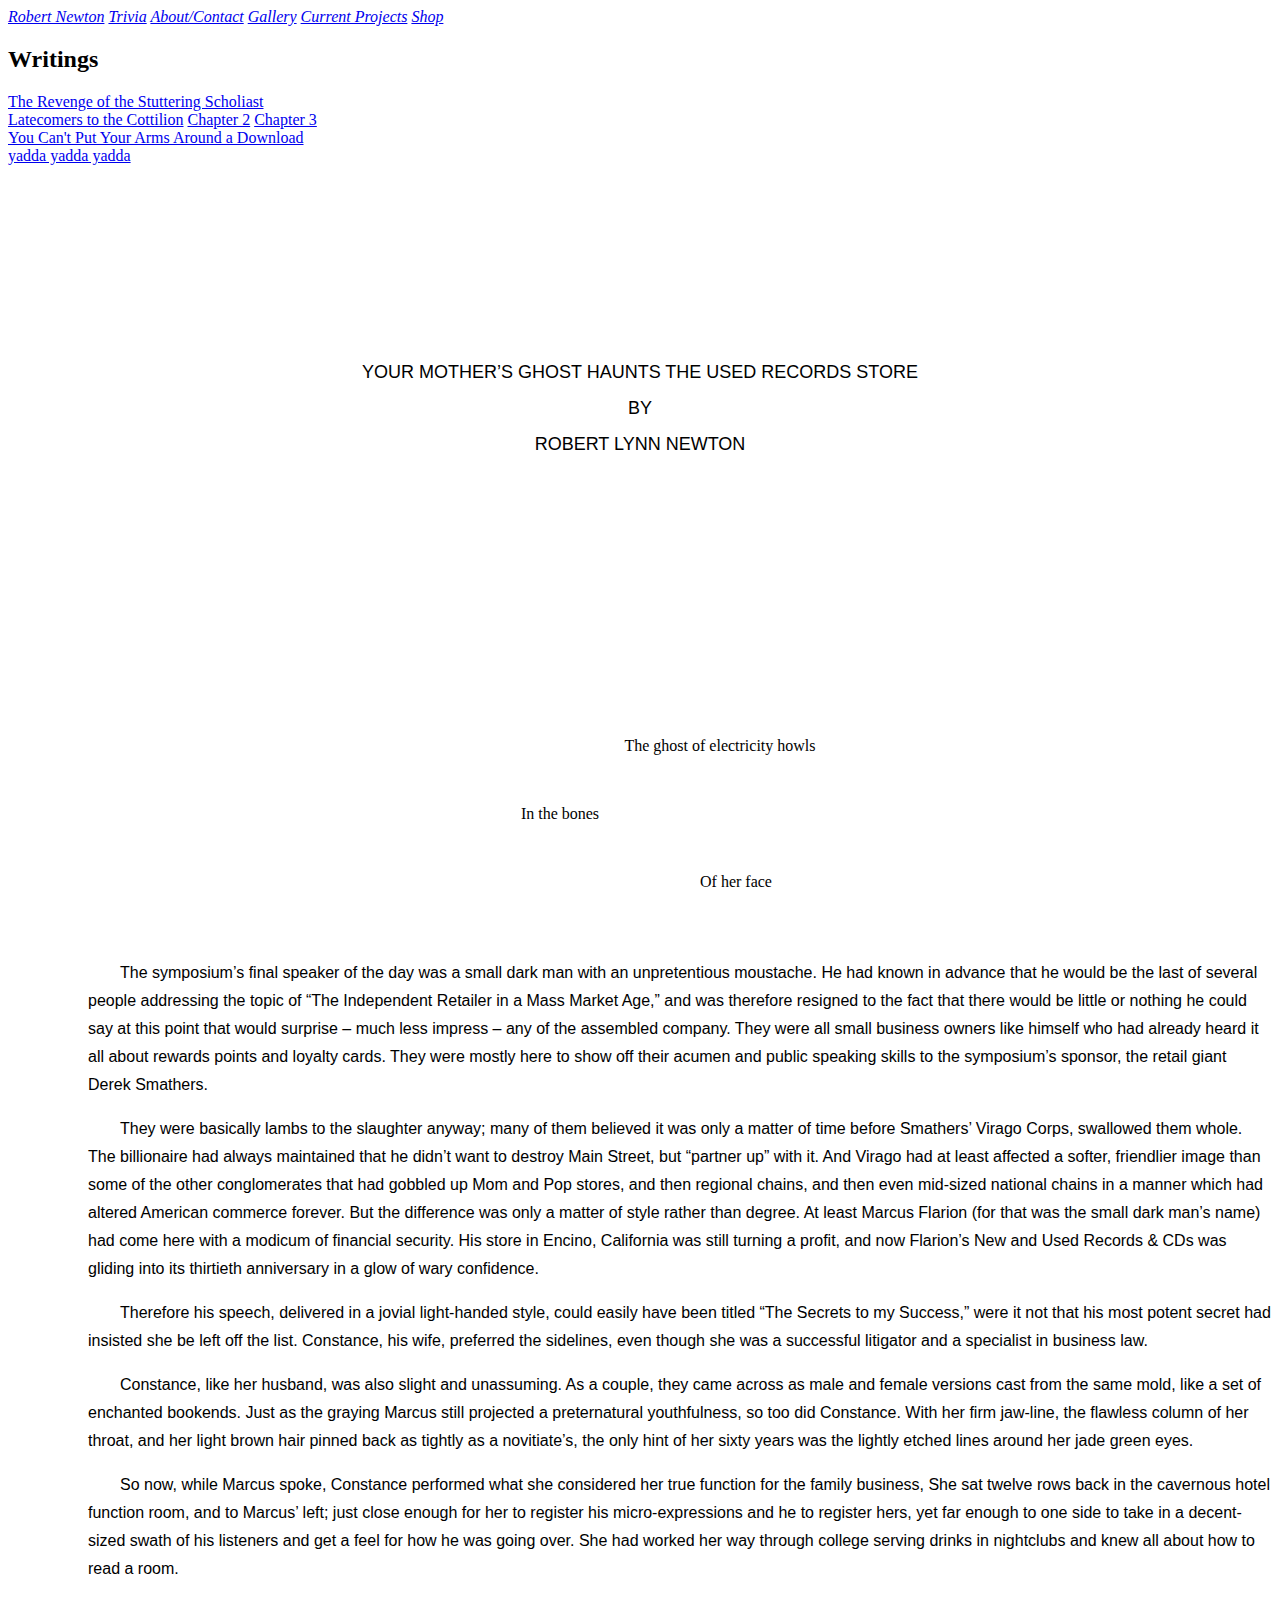
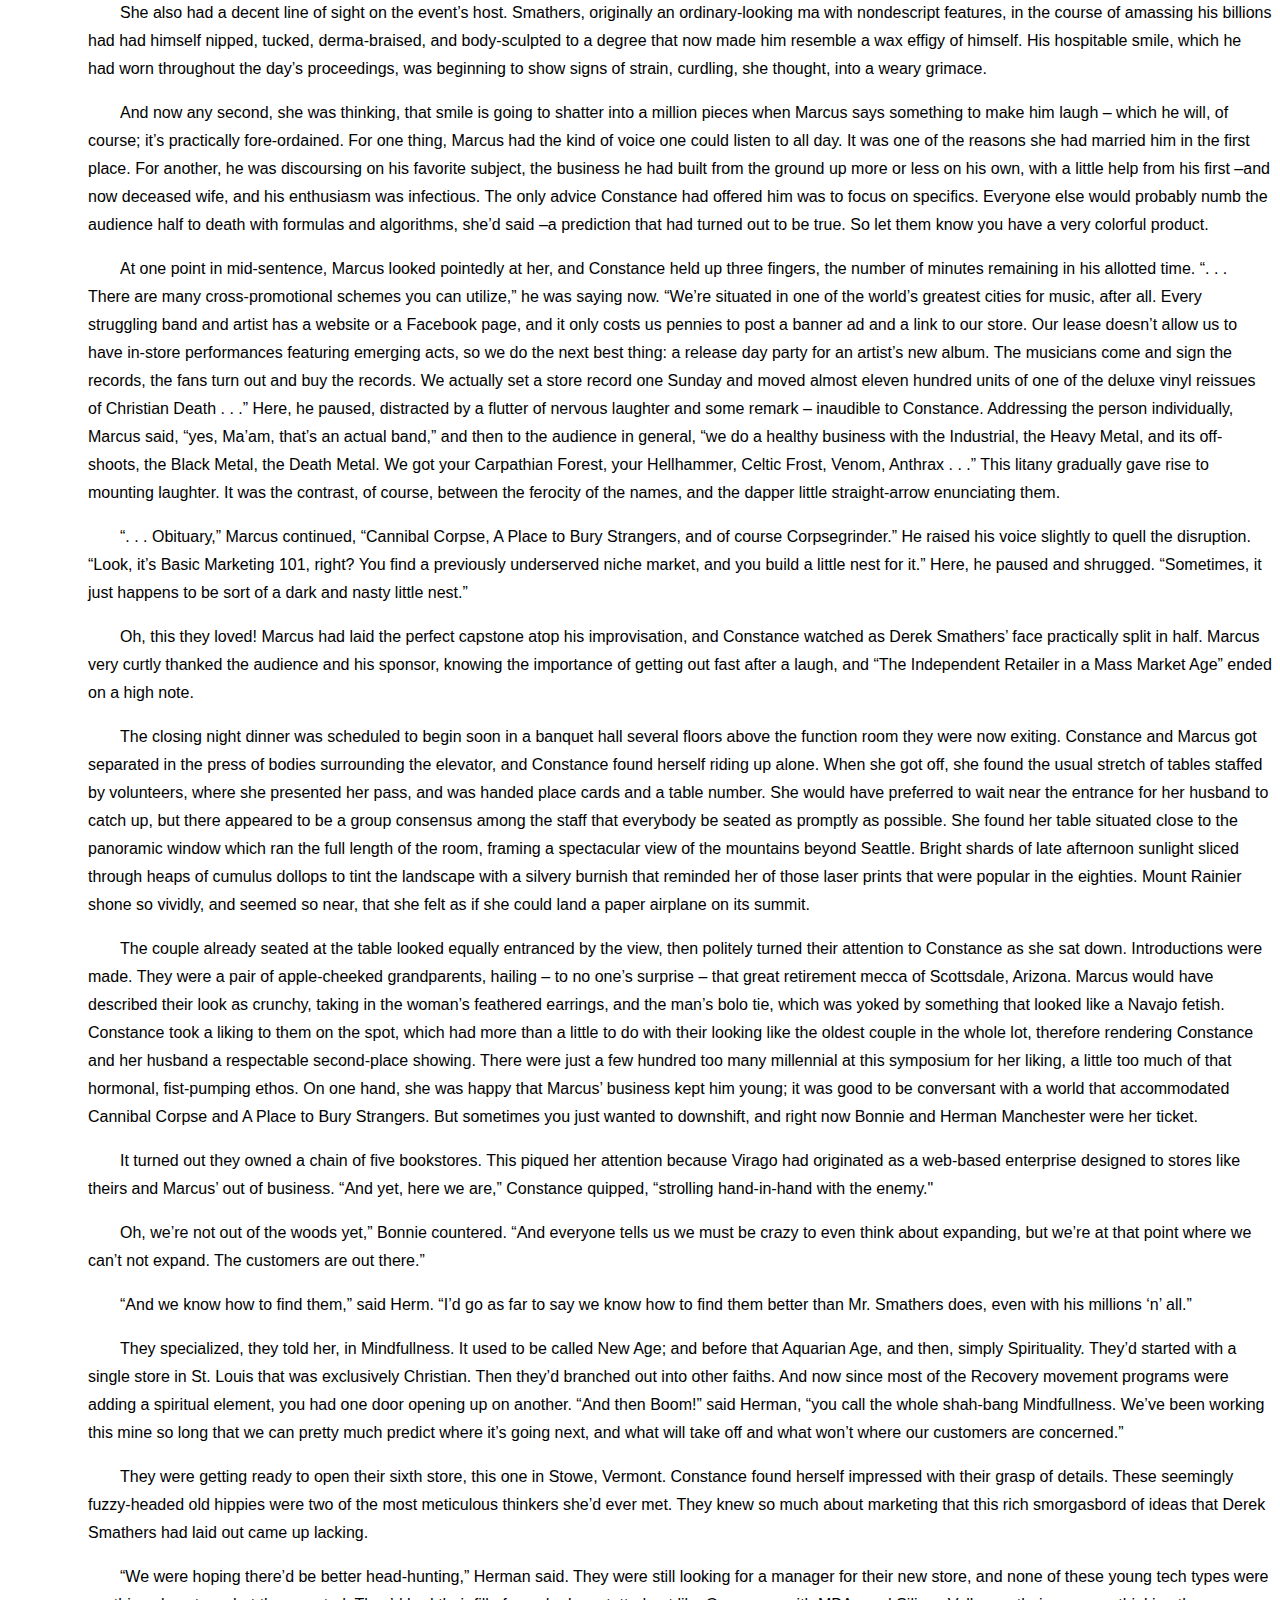
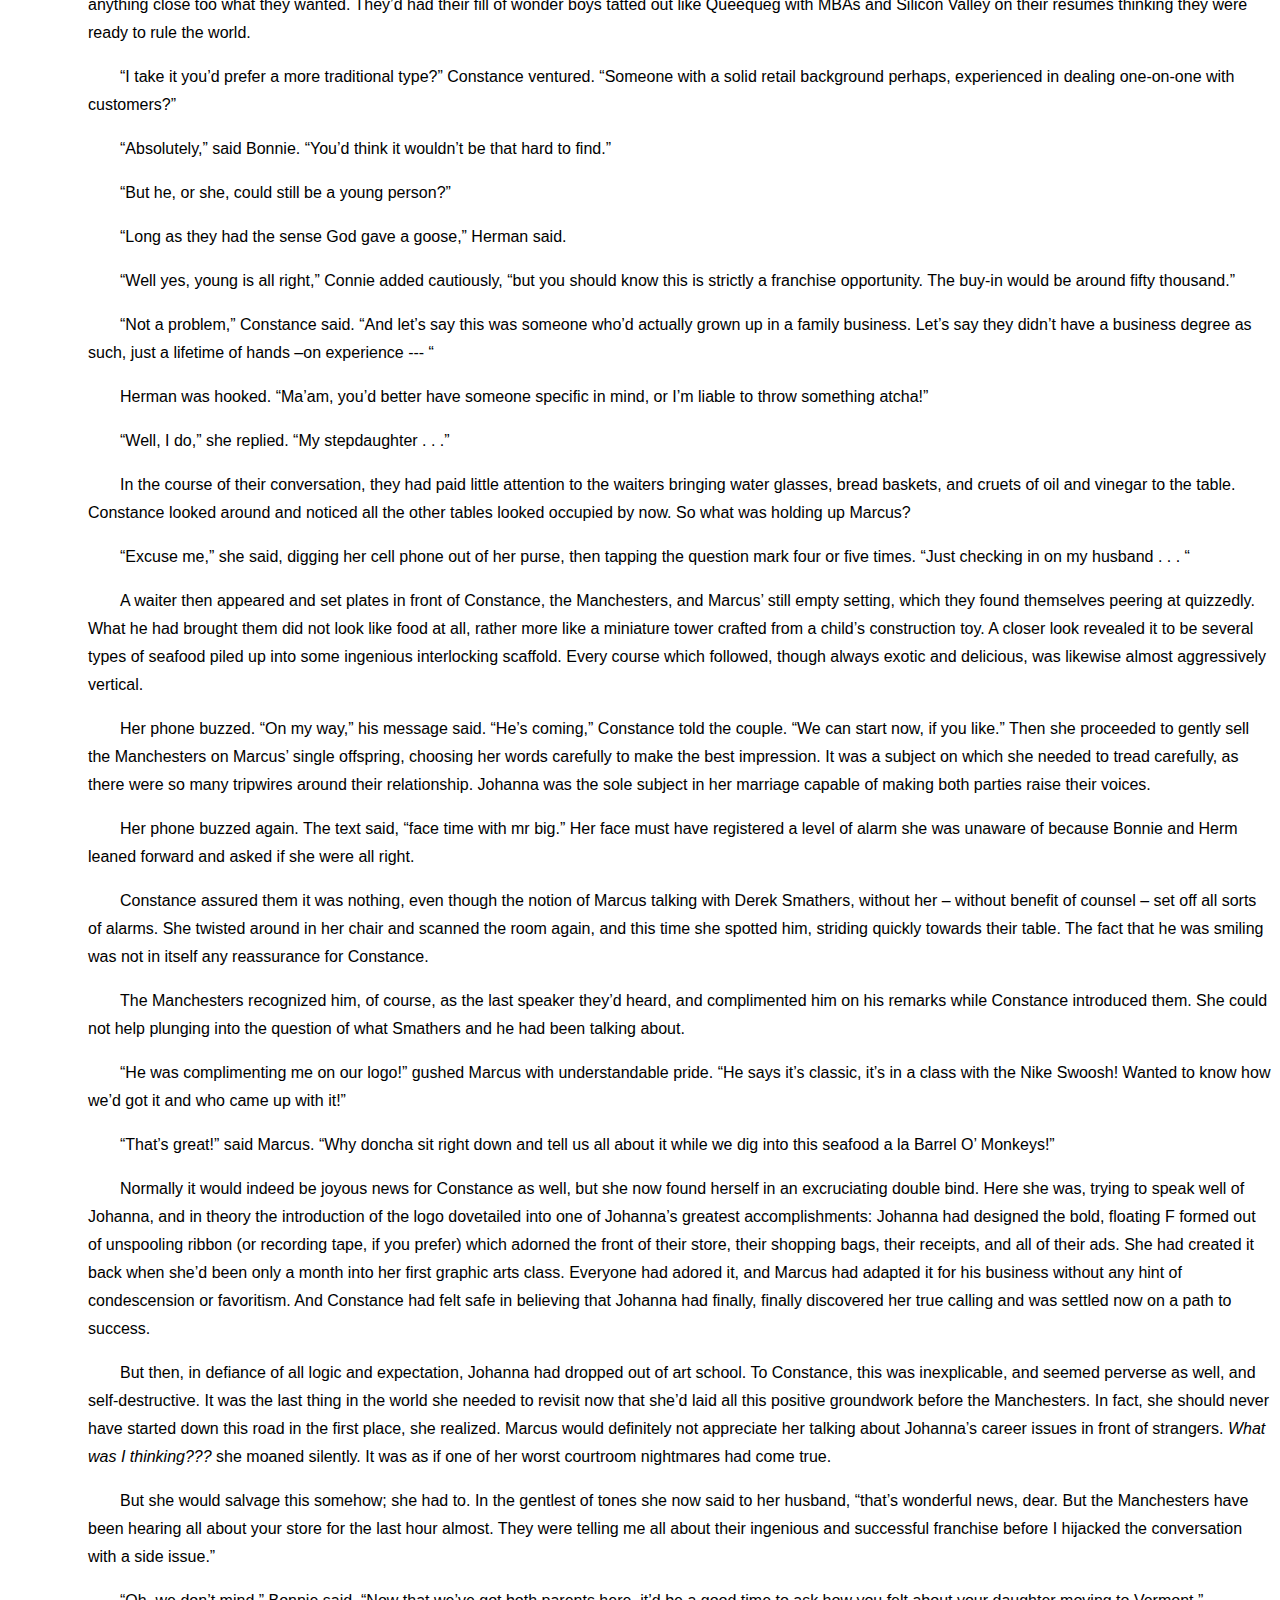
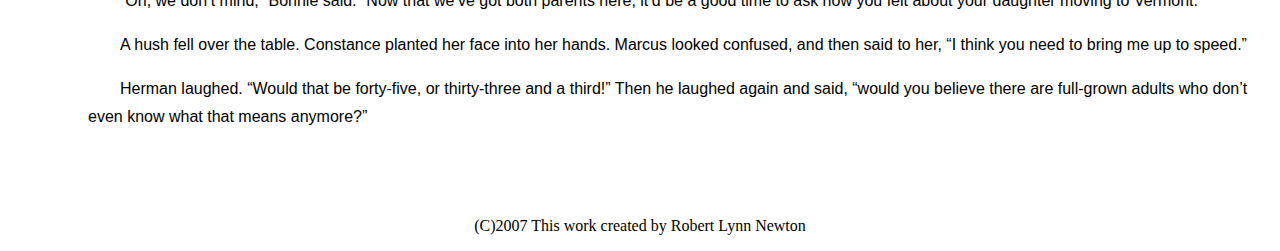
==== index.html @ 6978c207 "Rename arms-around.html to index.html" ====
<!DOCTYPE html>

<html lang="en">

<head>
    <meta charset="utf-8">
    <meta name="theme-color" content="#fffff">
    <title>You Can't Put Your Arms Around a Record - Short Story by Robert Lynn Newton</title>
    <meta name="author" content="Robert Lynn Newton">
    <meta name="viewport" content="width=device-width, initial-scale=1.0">
    <meta name="description" content="You Can't Put Your Arms Around a Record - Short Story by Robert Lynn Newton">
    <link rel="stylesheet" type="text/css" href="/Users/mac/dadssite/styles.css">
<style type="text/css">

    p.title {
    font-family: 'Gill Sans', 'Gill Sans MT', Calibri, 'Trebuchet MS', sans-serif;
    text-align: center;
    padding: 5em;
    padding-top: 10em;
    font-size: large;
    line-height: 1em;
    }
    p.quote {
        font-family:'Gill Sans', 'Gill Sans MT', Calibri, 'Trebuchet MS', sans-serif;
        text-align: center;
        line-height: .8rem;
        font-style: italic;
        line-height: 1rem;
        padding: 5em;
        text-emphasis: 1;
        padding-bottom: 5em;
        
    }
    p.a {
        text-align: center;
        padding-left: 10em;
    }
    p.b {
       text-align: center;
       padding-right: 10em;
    }
    p.c {
        padding-left: 12em;
        text-align: center;
    }
    div.text {
        font-family: 'Gill Sans', 'Gill Sans MT', Calibri, 'Trebuchet MS', sans-serif;
        font-size: 1rem;
        text-align: left;
        padding-left: 5em;
        text-indent: 2em;
        line-height: 1.75em;
        
        
    }
    form {
        margin: 0 auto;
        width: 400px;
        padding: 1em;
        border: 1px solid #CCC;
        border-radius: 1em;
    }

    ul {
        list-style: none;
        padding: 0;
        margin: 0;
    }

    form li + li {
        margin-top: 1em;
    }

    label {
        display: inline-block;
        width: 90px;
        text-align: right;
    }
    span {
        font-style: italic;
    }

    input, textarea {
        font: 1em sans-serif;
        width: 300px;
        border: 1px solid #999;
    }
    img {
        transform: scale(.5);
    }

    input:focus, textarea:focus {
        border-color: #000;
    }

    textarea {
        vertical-align: top;
        height: 5em;
    }

    .button {
        padding-left: .5em;
    }

    footer {
        font-size: 10;
        text-align: center;
    }

    
</style>
</head>
<body class="staticpage">
    <header>
        <nav>
            <span class="menu">
                <a href="/">Robert Newton</a>
            </span>
            <span class="menu">
                <a href="/">Trivia</a>
            </span>
            <span class="menu">
                <a href="/">About/Contact</a>
            </span>
            <span class="menu">
                <a href="/">Gallery</a>
            </span>
            <span class="menu">
                <a href="/">Current Projects</a>
            </span>
            <span class="menu">
                <a href="/">Shop</a>
            </span>
        </nav>
    </header>



    <aside class="NavSidebar">
        <nav>
            <h2>Writings</h2>
            <ul>
                <li><a href="...">The Revenge of the Stuttering Scholiast</a></li>
                <li><a href="...">Latecomers to the Cottilion</a> <a href="...">Chapter 2</a> <a href="...">Chapter 3</a></li>
                <li><a href="...">You Can't Put Your Arms Around a Download</a></li>
                <li><a href="...">yadda yadda yadda</a></li>
            </ul>
        </nav>
</aside>







<p class="title">
YOUR MOTHER’S GHOST HAUNTS THE USED RECORDS STORE
<br />
<br />
BY
<br />
<br />
ROBERT LYNN NEWTON
</p>


        <p class="quote">
            <p class="a">The ghost of electricity howls</p>
            <br />
            <p class="b">In the bones</p>
            <br />
            <p class="c">Of her face</p></p>
            <br />
            <br />
    </p>
    





<div class="text" schema.org-type="short-story" aria-expanded="true">
<p>The symposium’s final speaker of the day was a small dark man with an unpretentious moustache. He had known in advance that he would be the last of several people addressing the topic of “The Independent Retailer in a Mass Market Age,” and was therefore resigned to the fact that there would be little or nothing he could say at this point that would surprise – much less impress – any of the assembled company. They were all small business owners like himself who had already heard it all about rewards points and loyalty cards. They were mostly here to show off their acumen and public speaking skills to the symposium’s sponsor, the retail giant Derek Smathers.</p>

<p>They were basically lambs to the slaughter anyway; many of them believed it was only  a matter of time before Smathers’ Virago Corps, swallowed them whole. The billionaire had always maintained that he didn’t want to destroy Main Street, but “partner up” with it. And Virago had at least affected a softer, friendlier image than some of the other conglomerates that had gobbled up Mom and Pop stores, and then regional chains, and then even mid-sized national chains in a manner which had altered American commerce forever. But the difference was only a matter of style rather than degree. At least Marcus Flarion (for that was the small dark man’s name) had come here with a modicum of financial security. His store in Encino, California was still turning a profit, and now Flarion’s New and Used Records & CDs was gliding into its thirtieth anniversary in a glow of wary confidence.
</p>

<p>	Therefore his speech, delivered in a jovial light-handed style, could easily have been titled “The Secrets to my Success,” were it not that his most potent secret had insisted she be left off the list. Constance, his wife, preferred the sidelines, even though she was a successful litigator and a specialist in business law.
</p>
<p>Constance, like her husband, was also slight and unassuming. As a couple, they came across as male and female versions cast from the same mold, like a set of enchanted bookends. Just as the graying Marcus still projected a preternatural youthfulness, so too did Constance. With her firm jaw-line, the flawless column of her throat, and her light brown hair pinned back as tightly as a novitiate’s, the only hint of her sixty years was the lightly etched lines around her jade green eyes.
</p>
<p>	So now, while Marcus spoke, Constance performed what she considered her true function for the family business, She sat twelve rows back in the cavernous hotel function room, and to Marcus’ left; just close enough for her to register his micro-expressions and he to register hers, yet far enough to one side to take in a decent-sized swath of his listeners and get a feel for how he was going over. She had worked her way through college serving drinks in nightclubs and knew all about how to read a room.
</p>
<p>She also had a decent line of sight on the event’s host. Smathers, originally an ordinary-looking ma with nondescript features, in the course of amassing his billions had had himself nipped, tucked, derma-braised, and body-sculpted to a degree that now made him resemble a wax effigy of himself. His hospitable smile, which he had worn throughout the day’s proceedings, was beginning to show signs of strain, curdling, she thought, into a weary grimace.
</p>
<p>And now any second, she was thinking, that smile is going to shatter into a million pieces when Marcus says something to make him laugh – which he will, of course; it’s practically fore-ordained. For one thing, Marcus had the kind of voice one could listen to all day. It was one of the reasons she had married him in the first place. For another, he was discoursing on his favorite subject, the business he had built from the ground up more or less on his own, with a little help from his first –and now deceased wife, and his enthusiasm was infectious. The only advice Constance had offered him was to focus on specifics. Everyone else would probably numb the audience half to death with formulas and algorithms, she’d said –a prediction that had turned out to be true. So let them know you have a very colorful product.
</p>
<p>	At one point in mid-sentence, Marcus looked pointedly at her, and Constance held up three fingers, the number of minutes remaining in his allotted time. “. . . There are many cross-promotional schemes you can utilize,” he was saying now. “We’re situated in one of the world’s greatest cities for music, after all. Every struggling band and artist has a website or a Facebook page, and it only costs us pennies to post a banner ad and a link to our store. Our lease doesn’t allow us to have in-store performances featuring emerging acts, so we do the next best thing: a release day party for an artist’s new album. The musicians come and sign the records, the fans turn out and buy the records. We actually set a store record one Sunday and moved almost eleven hundred units of one of the deluxe vinyl reissues of Christian Death . . .” Here, he paused, distracted by a flutter of nervous laughter and some remark – inaudible to Constance. Addressing the person individually, Marcus said, “yes, Ma’am, that’s an actual band,” and then to the audience in general, “we do a healthy business with the Industrial, the Heavy Metal, and its off-shoots, the Black Metal, the Death Metal. We got your Carpathian Forest, your Hellhammer, Celtic Frost, Venom, Anthrax . . .” This litany gradually gave rise to mounting laughter. It was the contrast, of course, between the ferocity of the names, and the dapper little straight-arrow enunciating them.
</p>
<p>	“. . . Obituary,” Marcus continued, “Cannibal Corpse, A Place to Bury Strangers, and of course Corpsegrinder.” He raised his voice slightly to quell the disruption. “Look, it’s Basic Marketing 101, right? You find a previously underserved niche market, and you build a little nest for it.” Here, he paused and shrugged. “Sometimes, it just happens to be sort of a dark and nasty little nest.”
</p>
<p>	Oh, this they loved! Marcus had laid the perfect capstone atop his improvisation, and Constance watched as Derek Smathers’ face practically split in half. Marcus very curtly thanked the audience and his sponsor, knowing the importance of getting out fast after a laugh, and “The Independent Retailer in a Mass Market Age” ended on a high note.
</p>
<p>The closing night dinner was scheduled to begin soon in a banquet hall several floors above the function room they were now exiting. Constance and Marcus got separated in the press of bodies surrounding the elevator, and Constance found herself riding up alone. When she got off, she found the usual stretch of tables staffed by volunteers, where she presented her pass, and was handed place cards and a table number. She would have preferred to wait near the entrance for her husband to catch up, but there appeared to be a group consensus among the staff that everybody be seated as promptly as possible. She found her table situated close to the panoramic window which ran the full length of the room, framing a spectacular view of the mountains beyond Seattle. Bright shards of late afternoon sunlight sliced through heaps of cumulus dollops to tint the landscape with a silvery burnish that reminded her of those laser prints that were popular in the eighties. Mount Rainier shone so vividly, and seemed so near, that she felt as if she could land a paper airplane on its summit.
</p>
<p>The couple already seated at the table looked equally entranced by the view, then politely turned their attention to Constance as she sat down. Introductions were made. They were a pair of apple-cheeked grandparents, hailing – to no one’s surprise – that great retirement mecca of Scottsdale, Arizona. Marcus would have described their look as crunchy, taking in the woman’s feathered earrings, and the man’s bolo tie, which was yoked by something that looked like a Navajo fetish. Constance took a liking to them on the spot, which had more than a little to do with their looking like the oldest couple in the whole lot, therefore rendering Constance and her husband a respectable second-place showing. There were just a few hundred too many millennial at this symposium for her liking, a little too much of that hormonal, fist-pumping ethos. On one hand, she was happy that Marcus’ business kept him young; it was good to be conversant with a world that accommodated Cannibal Corpse and A Place to Bury Strangers. But sometimes you just wanted to downshift, and right now Bonnie and Herman Manchester were her ticket.
</p>
<p>It turned out they owned a chain of five bookstores. This piqued her attention because Virago had originated as a web-based  enterprise designed to stores like theirs and Marcus’ out of business. “And yet, here we are,” Constance quipped, “strolling hand-in-hand with the enemy."</p>
<p>	Oh, we’re not out of the woods yet,” Bonnie countered. “And everyone tells us we must be crazy to even think about expanding, but we’re at that point where we can’t not expand. The customers are out there.”
</p>
<p>	“And we know how to find them,” said Herm. “I’d go as far to say we know how to find them better than Mr. Smathers does, even with his millions ‘n’ all.”
</p>
<p>	They specialized, they told her, in Mindfullness. It used to be called New Age; and before that Aquarian Age, and then, simply Spirituality. They’d started with a single store in St. Louis that was exclusively Christian. Then they’d branched out into other faiths. And now since most of the Recovery movement programs were adding a spiritual element, you had one door opening up on another. “And then Boom!” said Herman, “you call the whole shah-bang Mindfullness. We’ve been working this mine so long that we can pretty much predict where it’s going next, and what will take off and what won’t where our customers are concerned.”
</p>
<p>	They were getting ready to open their sixth store, this one in Stowe, Vermont. Constance found herself impressed with their grasp of details. These seemingly fuzzy-headed old hippies were two of the most meticulous thinkers she’d ever met. They knew so much about marketing that this rich smorgasbord of ideas that Derek Smathers had laid out  came up lacking.
</p>
<p>	“We were hoping there’d be better head-hunting,” Herman said. They were still looking for a manager for their new store, and none of these young tech types were anything close too what they wanted. They’d had their fill of wonder boys tatted out like Queequeg with MBAs and Silicon Valley on their resumes thinking they were ready to rule the world.
</p>
<p>	“I take it you’d prefer a more traditional type?” Constance ventured. “Someone with a solid retail background perhaps, experienced in dealing one-on-one with customers?”
</p>
<p>	“Absolutely,” said Bonnie. “You’d think it wouldn’t be that hard to find.”
</p>


<p>“But he, or she, could still be a young person?”</p>
<p>“Long as they had the sense God gave a goose,” Herman said.</p>
<p>“Well yes, young is all right,” Connie added cautiously, “but you should know this is strictly a franchise opportunity. The buy-in would be around fifty thousand.”</p>
<p>“Not a problem,” Constance said. “And let’s say this was someone who’d actually grown up in a family business. Let’s say they didn’t have a business degree as such, just a lifetime of hands –on experience --- “</p>
<p>Herman was hooked. “Ma’am, you’d better have someone specific in mind, or I’m liable to throw something atcha!”</p>
<p>“Well, I do,” she replied. “My stepdaughter . . .”</p>

<p>	In the course of their conversation, they had paid little attention to the waiters bringing water glasses, bread baskets, and cruets of oil and vinegar to the table. Constance looked around and noticed all the other tables looked occupied by now. So what was holding up Marcus?
</p>
<p>	“Excuse me,” she said, digging her cell phone out of her purse, then tapping the question mark four or five times. “Just checking in on my husband . . . “
</p>
<p>	A waiter then appeared and set plates in front of Constance, the Manchesters, and Marcus’ still empty setting, which they found themselves peering at quizzedly. What he had brought them did not look like food at all, rather more like a miniature tower crafted from a child’s construction toy. A closer look revealed it to be several types of seafood piled up into some ingenious interlocking scaffold. Every course which followed, though always exotic and delicious, was likewise almost aggressively vertical.
</p>
<p>Her phone buzzed. “On my way,” his message said. “He’s coming,” Constance told the couple. “We can start now, if you like.” Then she proceeded to gently sell the Manchesters on Marcus’ single offspring, choosing her words carefully to make the best impression. It was a subject on which she needed to tread carefully, as there were so many tripwires around their relationship. Johanna was the sole subject in her marriage capable of making both parties raise their voices. 
</p>
<p>Her phone buzzed again. The text said, “face time with mr big.” Her face must have registered a level of alarm she was unaware of because Bonnie and Herm leaned forward and asked if she were all right.
</p>
<p>Constance assured them it was nothing, even though the notion of Marcus talking with Derek Smathers, without her – without benefit of counsel – set off all sorts of alarms. She twisted around in her chair and scanned the room again, and this time she spotted him, striding quickly towards their table. The fact that he was smiling was not in itself any reassurance for Constance.
</p>
<p>The Manchesters recognized him, of course, as the last speaker they’d heard, and complimented him on his remarks while Constance introduced them. She could not help plunging into the question of what Smathers and he had been talking about.
</p>
<p>“He was complimenting me on our logo!” gushed Marcus with understandable pride. “He says it’s classic, it’s in a class with the Nike Swoosh! Wanted to know how we’d got it and who came up with it!”
</p>


<p>“That’s great!” said Marcus. “Why doncha sit right down and tell us all about it while we dig into this seafood a la Barrel O’ Monkeys!”
</p>
<p>Normally it would indeed be joyous news for Constance as well, but she now found herself in an excruciating double bind. Here she was, trying to speak well of Johanna, and in theory the introduction of the logo dovetailed into one of Johanna’s greatest accomplishments: Johanna had designed the bold, floating F formed out of  unspooling ribbon (or recording tape, if you prefer) which adorned the front of their store, their shopping bags, their receipts, and all of their ads. She had created it back when she’d been only a month into her first graphic arts class. Everyone had adored it, and Marcus had adapted it for his business without any hint of condescension or favoritism. And Constance had felt safe in believing that Johanna had finally, finally discovered her true calling and was settled now on a path to success.
</p>
<p>But then, in defiance of all logic and expectation, Johanna had dropped out of art school. To Constance, this was inexplicable, and seemed perverse as well, and self-destructive. It was the last thing in the world she needed to revisit now that she’d laid all this positive groundwork before the Manchesters. In fact, she should never have started down this road in the first place, she realized. Marcus would definitely not appreciate her talking about Johanna’s career issues in front of strangers. <span> What was I thinking??? </span> she moaned silently. It was as if one of her worst courtroom nightmares had come true.
</p>
<p>But she would salvage this somehow; she had to. In the gentlest of tones she now said to her husband, “that’s wonderful news, dear. But the Manchesters have been hearing all about your store for the last hour almost. They were telling me all about their ingenious and successful franchise before I hijacked the conversation with a side issue.” 
</p>
<p>“Oh, we don’t mind,” Bonnie said. “Now that we’ve got both parents here, it’d be a good time to ask how you felt about your daughter moving to Vermont.”
</p>
<p>A hush fell over the table. Constance planted her face into her hands. Marcus looked confused, and then said to her, “I think you need to bring me up to speed.”
</p>
<p>Herman laughed. “Would that be forty-five, or thirty-three and a third!” Then he laughed again and said, “would you believe there are full-grown adults who don’t even know what that means anymore?”
</p>

</div>
</div>


</body>

<footer> 
    <br />
    <br />
    <br />
    <p>(C)2007 This work created by Robert Lynn Newton</p>
</footer>

</html>
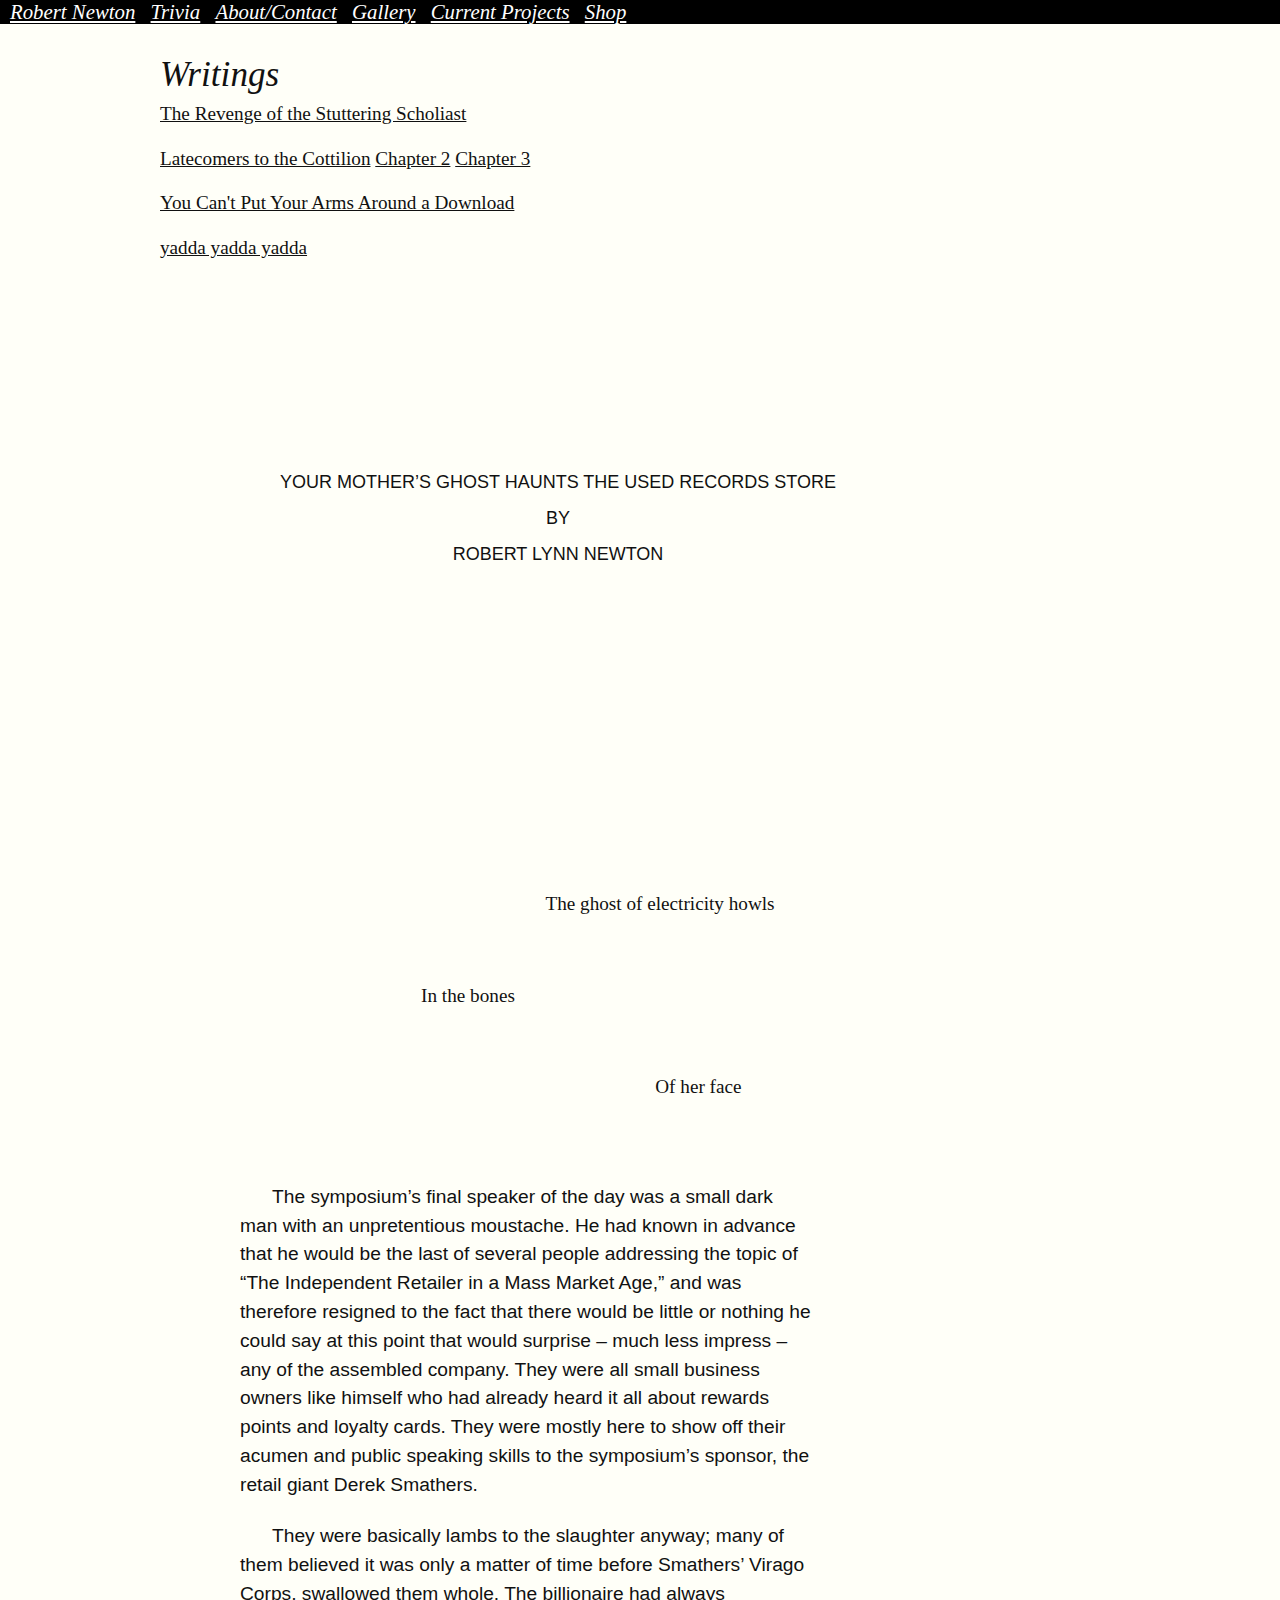
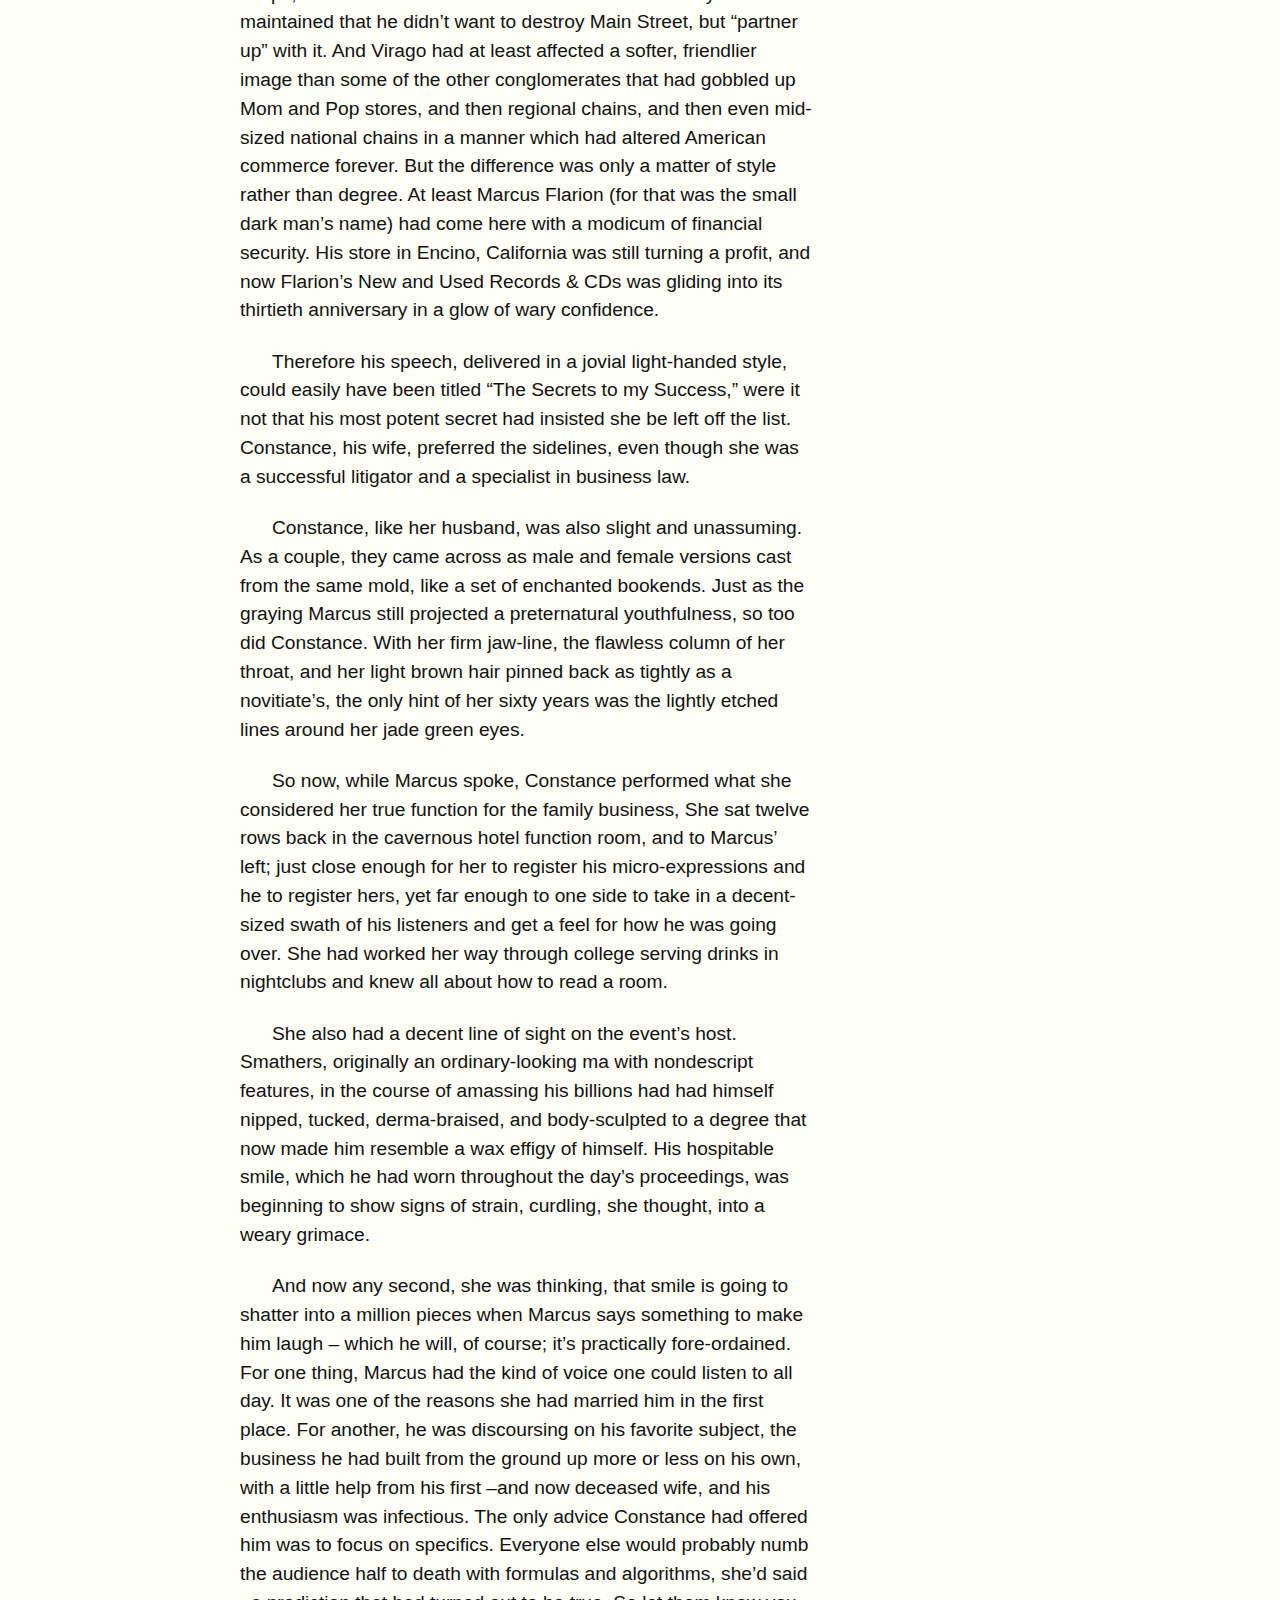
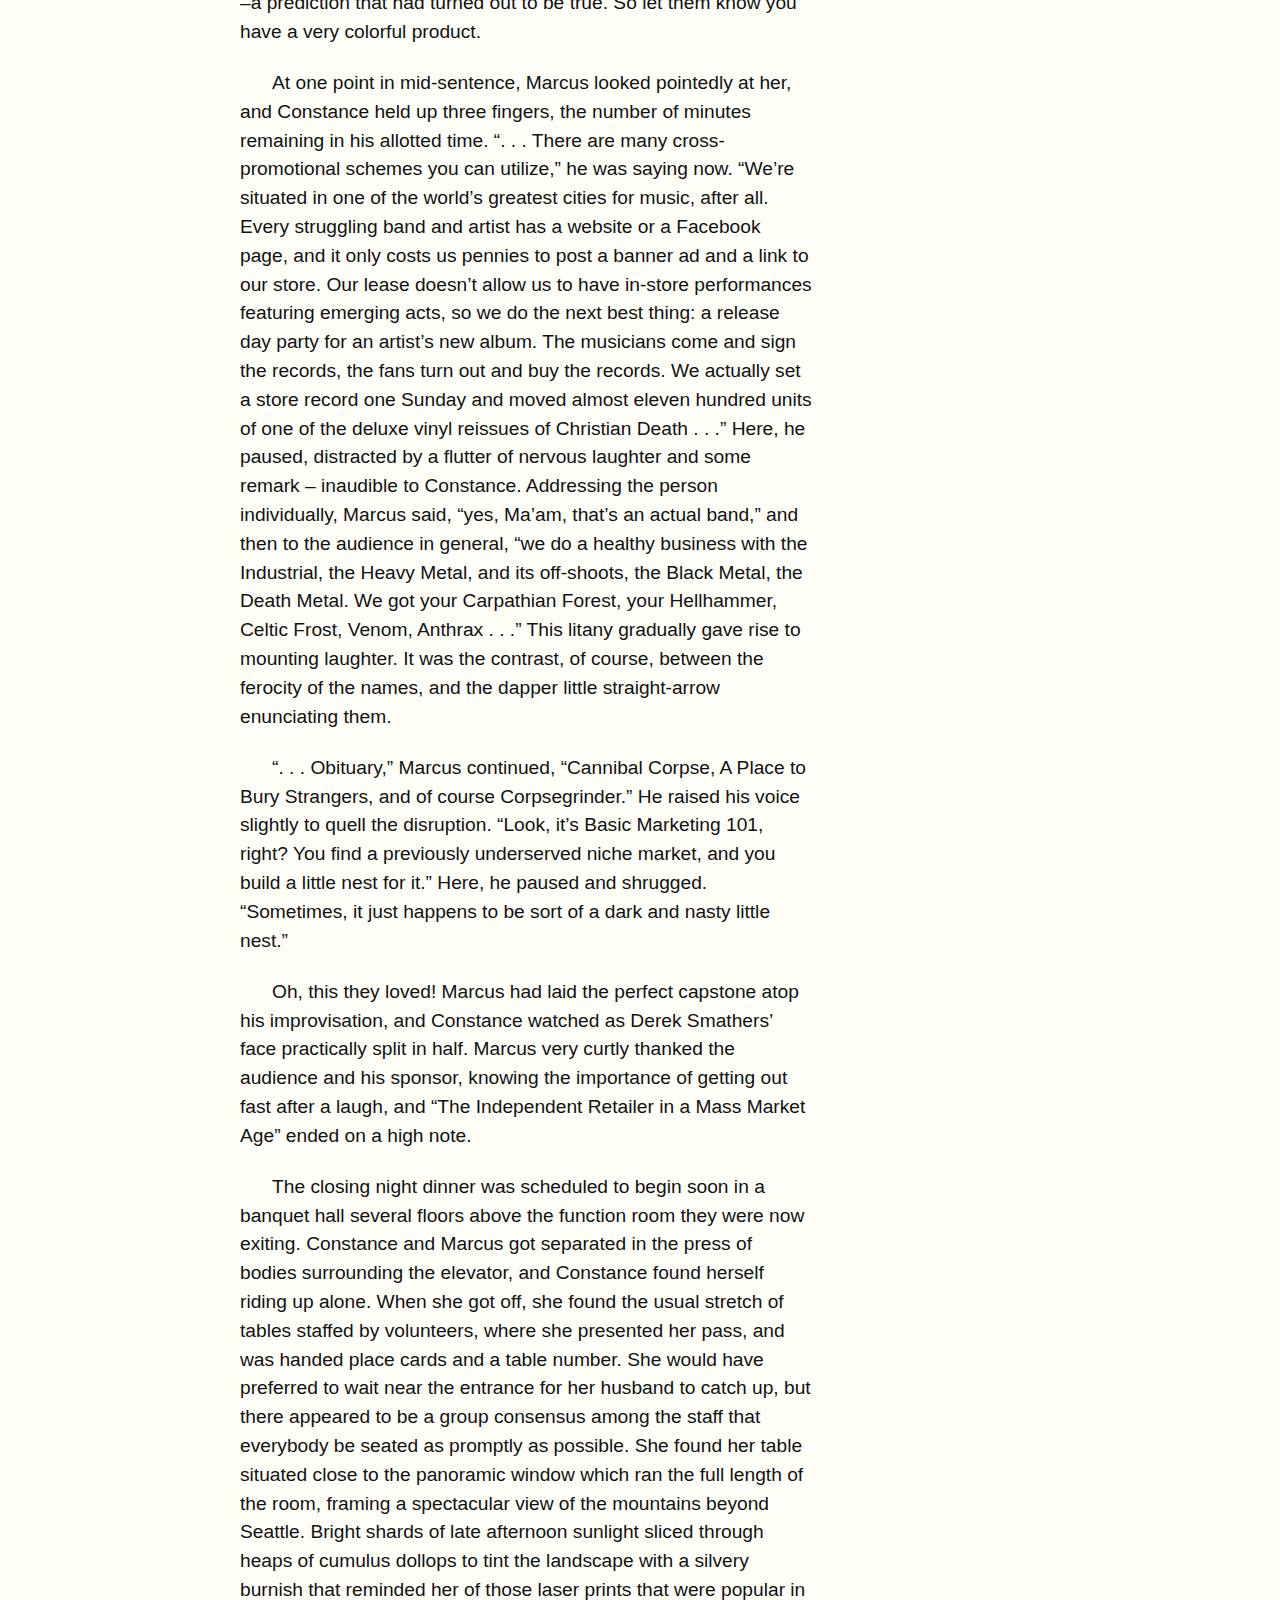
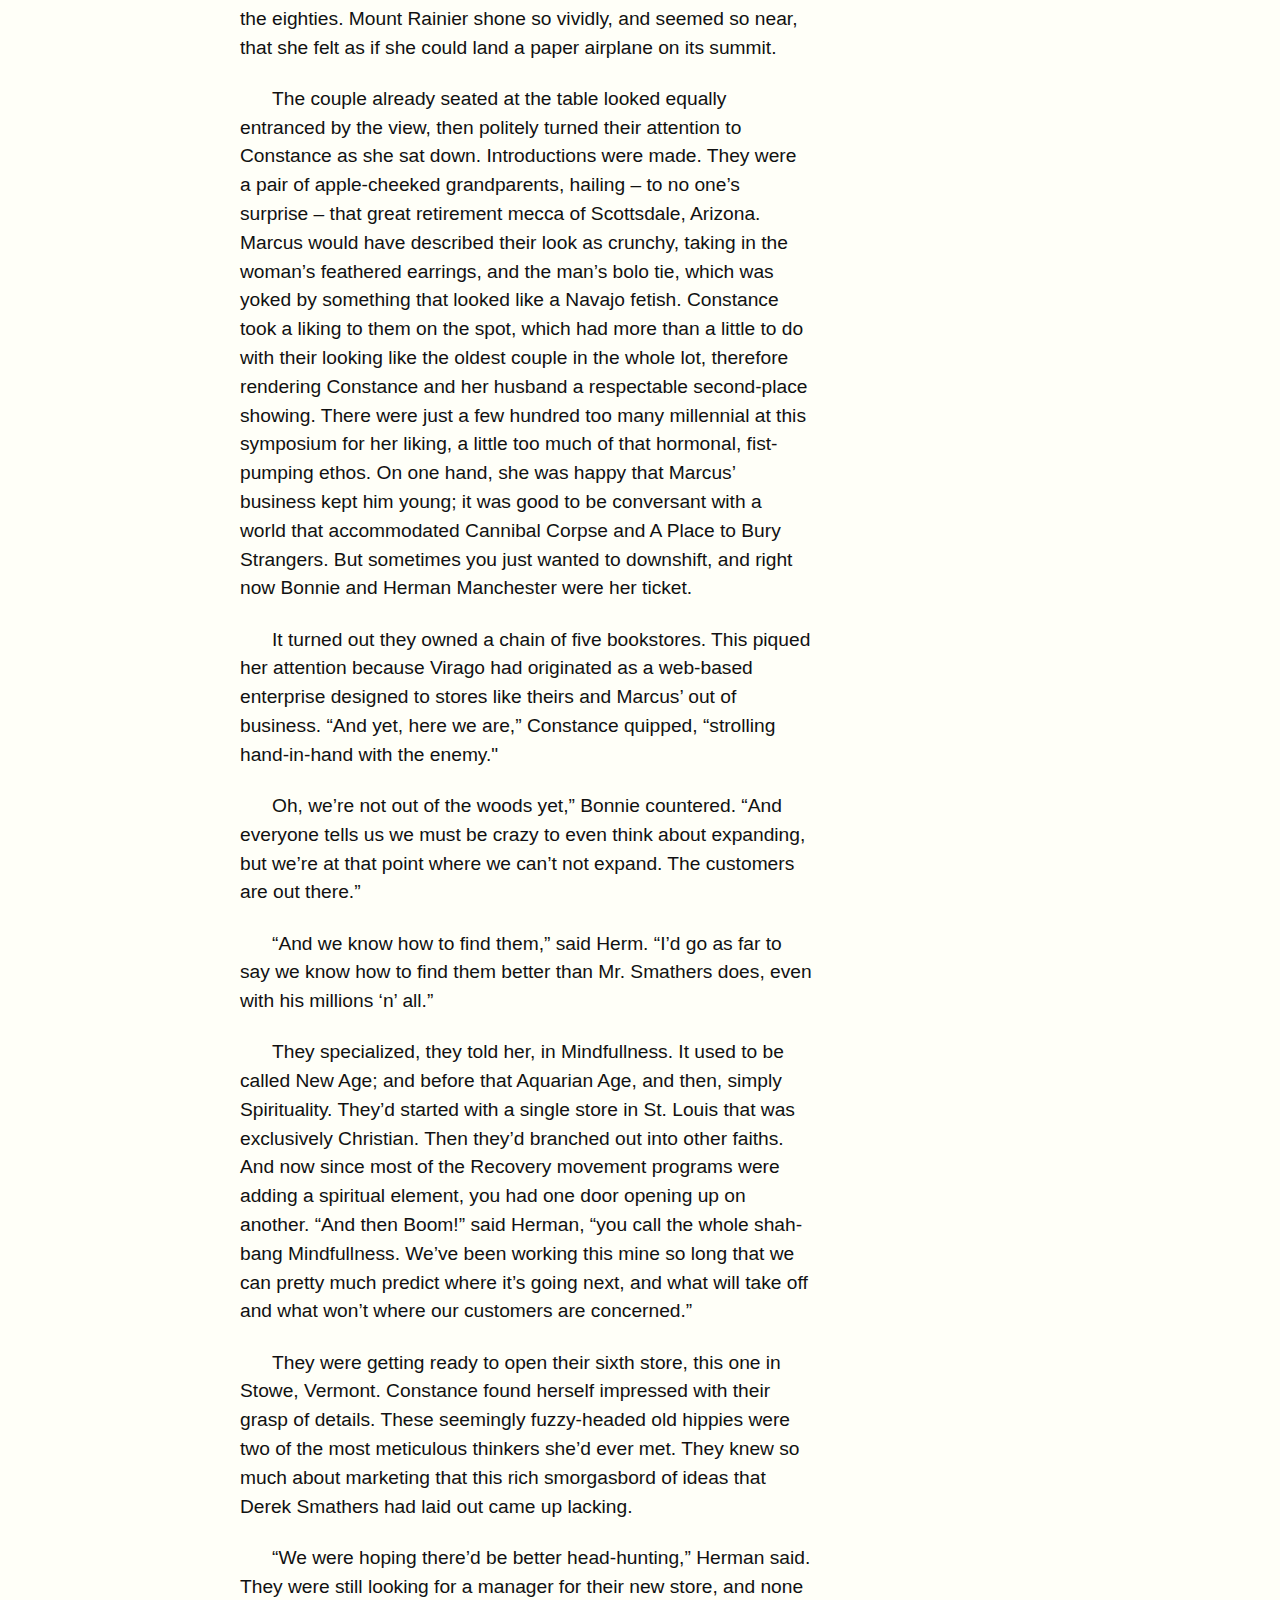
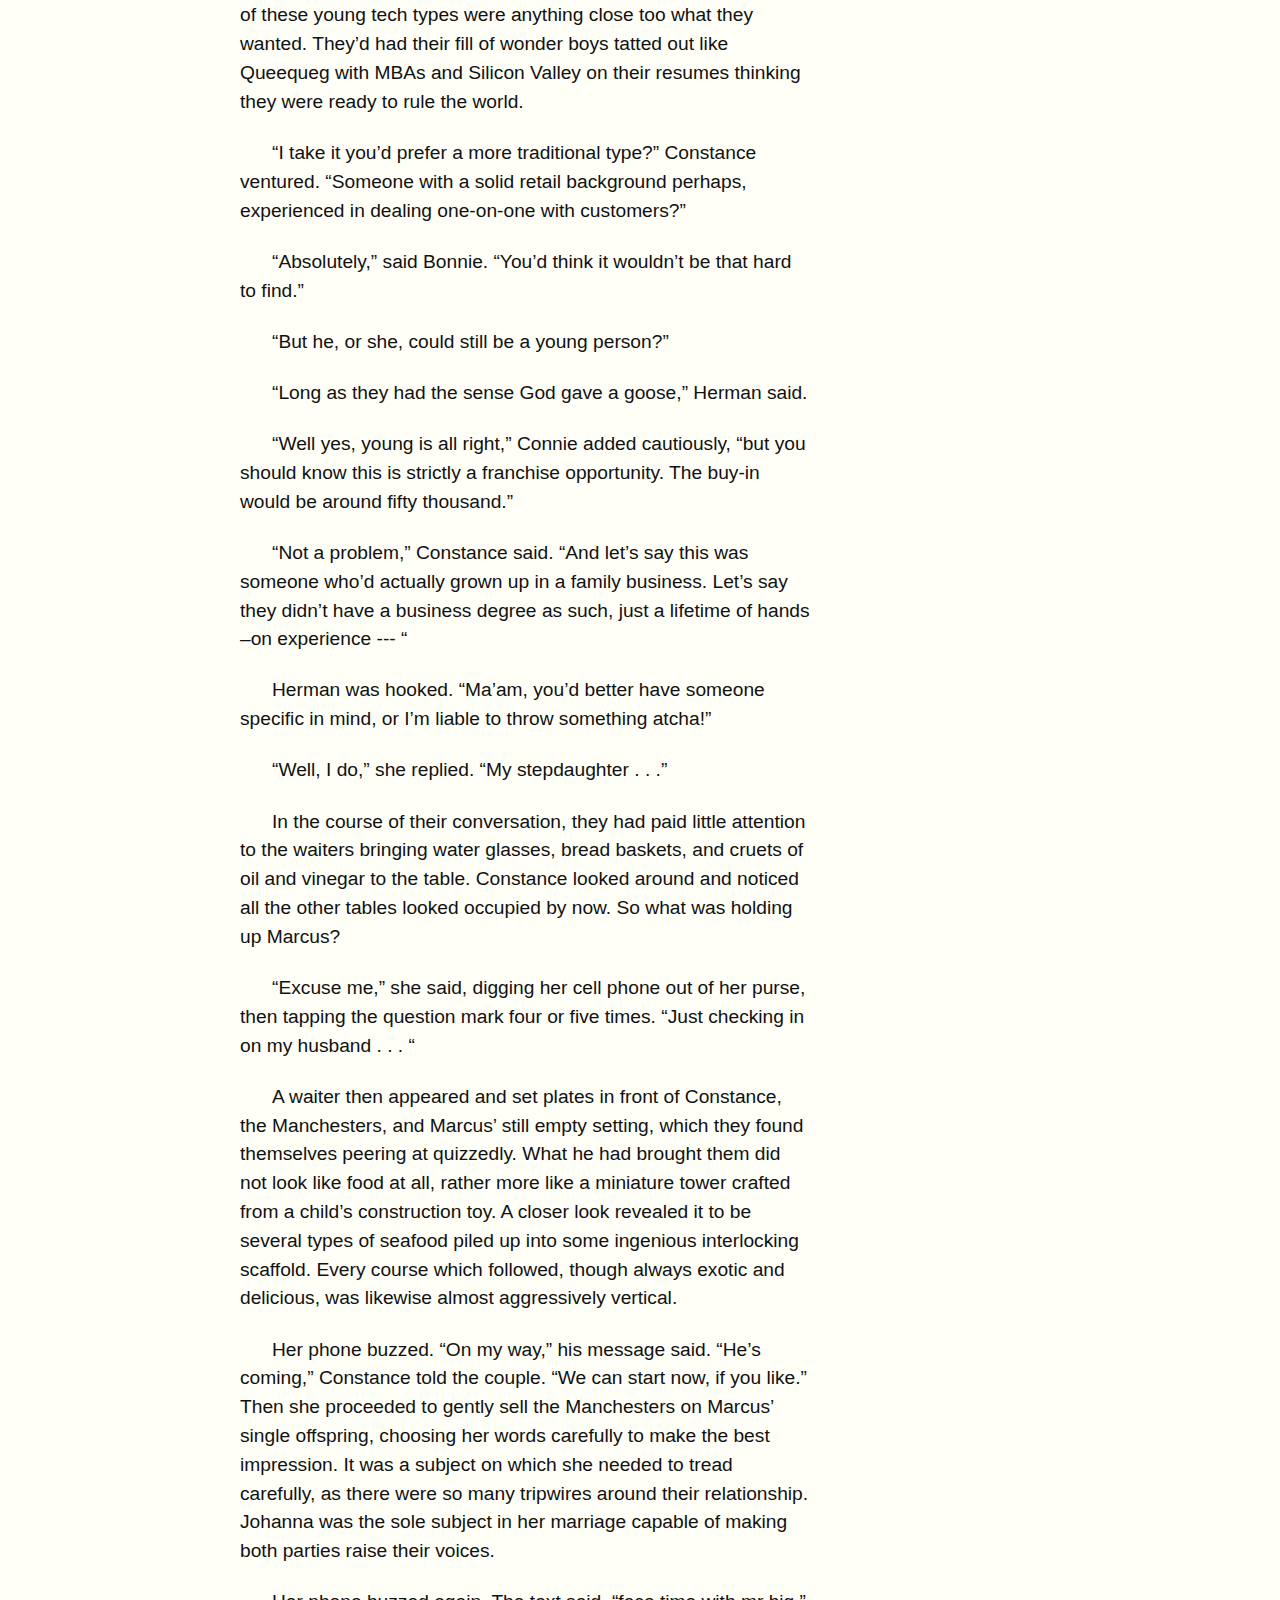
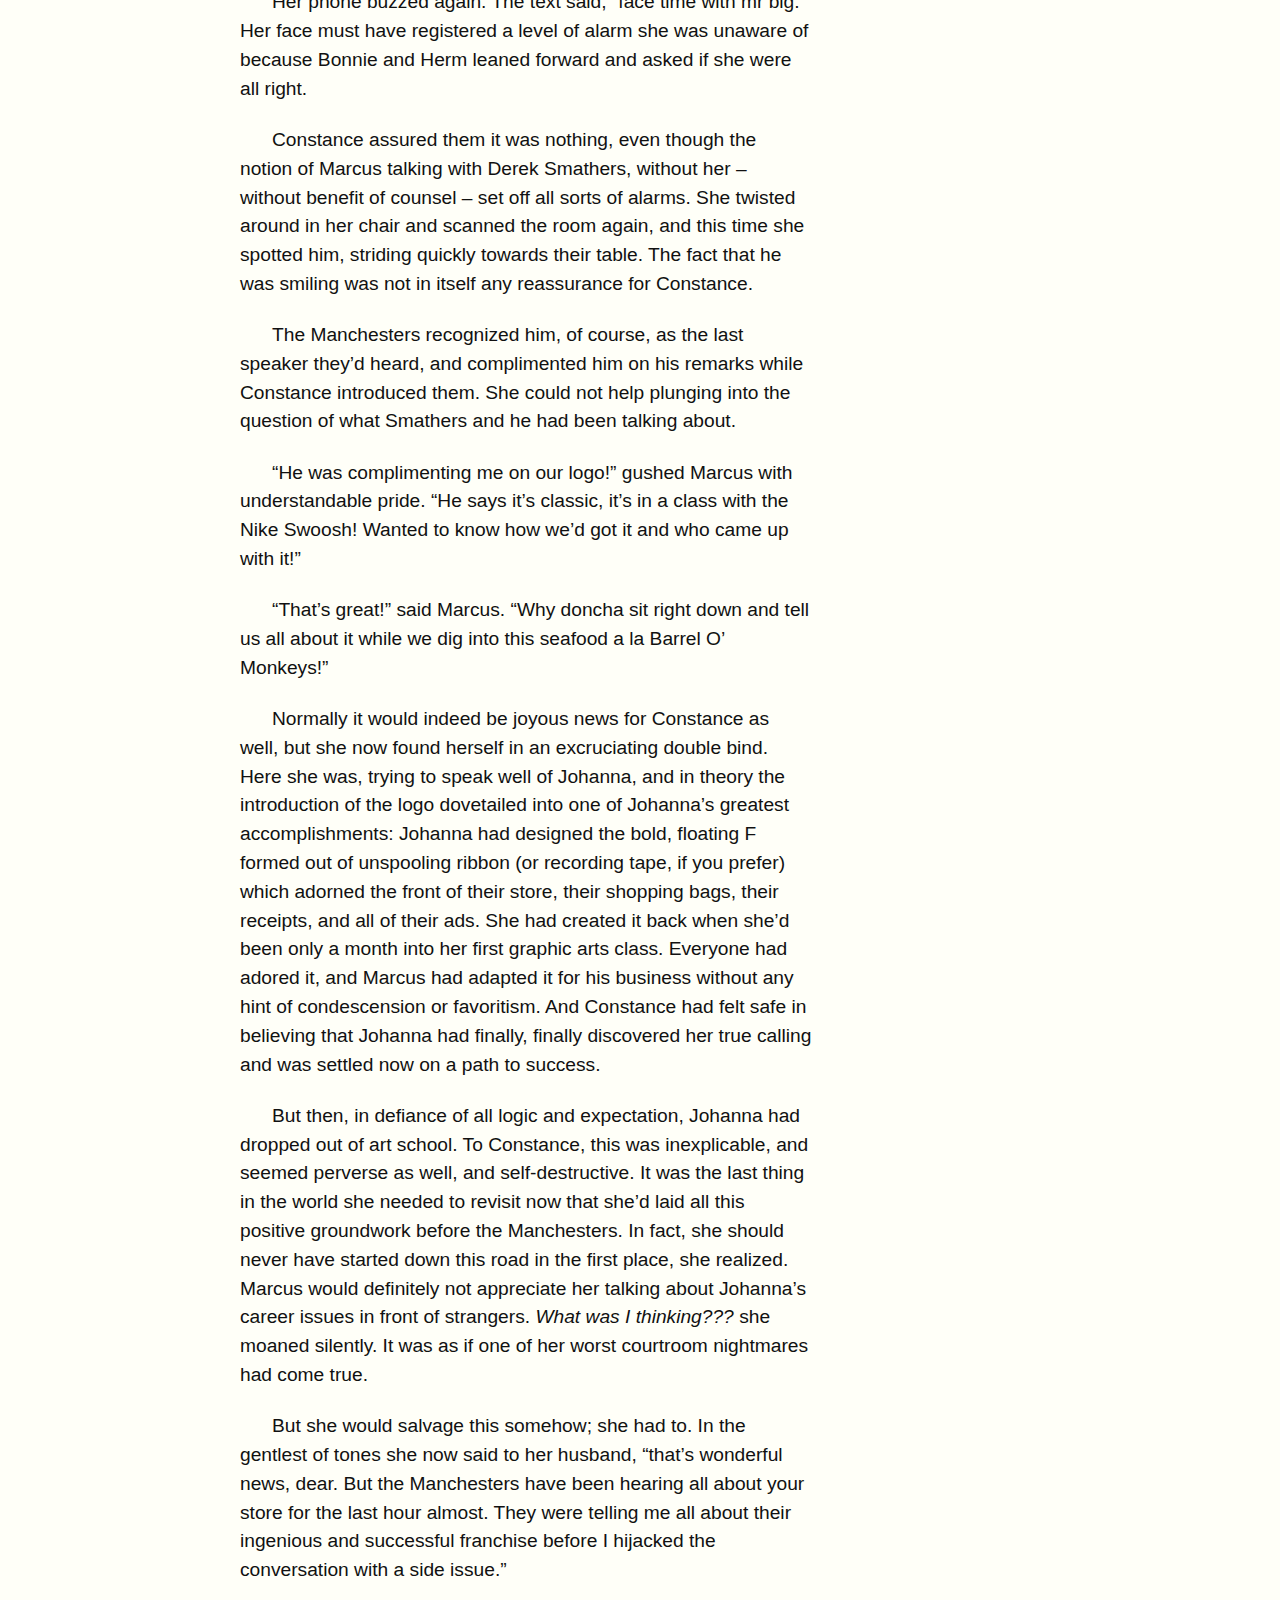
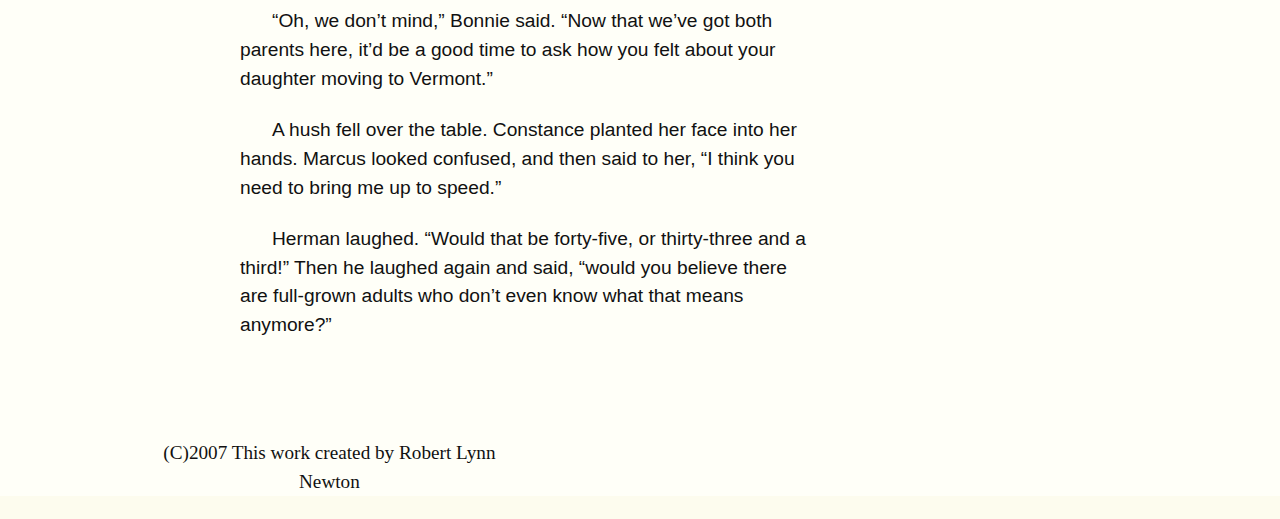
==== commit 22f1d689: "Update index.html" ====
--- a/index.html
+++ b/index.html
@@ -9,7 +9,7 @@
     <meta name="author" content="Robert Lynn Newton">
     <meta name="viewport" content="width=device-width, initial-scale=1.0">
     <meta name="description" content="You Can't Put Your Arms Around a Record - Short Story by Robert Lynn Newton">
-    <link rel="stylesheet" type="text/css" href="/Users/mac/dadssite/styles.css">
+    <link rel="stylesheet" type="text/css" href="/styles.css">
 <style type="text/css">
 
     p.title {
--- a/styles.css
+++ b/styles.css
@@ -0,0 +1,849 @@
+/* Import ET Book styles
+   adapted from https://github.com/edwardtufte/et-book/blob/gh-pages/et-book.css */
+   @charset "UTF-8";
+
+   @font-face {
+     font-family: 'et-book';
+     src: url('et-book/et-book-roman-line-figures/et-book-roman-line-figures.eot');
+     src: url('et-book/et-book-roman-line-figures/et-book-roman-line-figures.eot?#iefix')
+         format('embedded-opentype'),
+       url('et-book/et-book-roman-line-figures/et-book-roman-line-figures.woff')
+         format('woff'),
+       url('et-book/et-book-roman-line-figures/et-book-roman-line-figures.ttf')
+         format('truetype'),
+       url('et-book/et-book-roman-line-figures/et-book-roman-line-figures.svg#etbookromanosf')
+         format('svg');
+     font-weight: normal;
+     font-style: normal;
+   }
+   
+   @font-face {
+     font-family: 'et-book';
+     src: url('et-book/et-book-display-italic-old-style-figures/et-book-display-italic-old-style-figures.eot');
+     src: url('et-book/et-book-display-italic-old-style-figures/et-book-display-italic-old-style-figures.eot?#iefix')
+         format('embedded-opentype'),
+       url('et-book/et-book-display-italic-old-style-figures/et-book-display-italic-old-style-figures.woff')
+         format('woff'),
+       url('et-book/et-book-display-italic-old-style-figures/et-book-display-italic-old-style-figures.ttf')
+         format('truetype'),
+       url('et-book/et-book-display-italic-old-style-figures/et-book-display-italic-old-style-figures.svg#etbookromanosf')
+         format('svg');
+     font-weight: normal;
+     font-style: italic;
+   }
+   
+   html {
+       background-color: #fdfcee;
+   }
+   @font-face {
+     font-family: 'et-book';
+     src: url('et-book/et-book-bold-line-figures/et-book-bold-line-figures.eot');
+     src: url('et-book/et-book-bold-line-figures/et-book-bold-line-figures.eot?#iefix')
+         format('embedded-opentype'),
+       url('et-book/et-book-bold-line-figures/et-book-bold-line-figures.woff')
+         format('woff'),
+       url('et-book/et-book-bold-line-figures/et-book-bold-line-figures.ttf')
+         format('truetype'),
+       url('et-book/et-book-bold-line-figures/et-book-bold-line-figures.svg#etbookromanosf')
+         format('svg');
+     font-weight: bold;
+     font-style: normal;
+   }
+   
+   @font-face {
+     font-family: 'et-book-roman-old-style';
+     src: url('et-book/et-book-roman-old-style-figures/et-book-roman-old-style-figures.eot');
+     src: url('et-book/et-book-roman-old-style-figures/et-book-roman-old-style-figures.eot?#iefix')
+         format('embedded-opentype'),
+       url('et-book/et-book-roman-old-style-figures/et-book-roman-old-style-figures.woff')
+         format('woff'),
+       url('et-book/et-book-roman-old-style-figures/et-book-roman-old-style-figures.ttf')
+         format('truetype'),
+       url('et-book/et-book-roman-old-style-figures/et-book-roman-old-style-figures.svg#etbookromanosf')
+         format('svg');
+     font-weight: normal;
+     font-style: normal;
+   }
+   
+   /* Tufte CSS styles */
+   html {
+     font-size: 16px;
+   }
+   
+   header {
+     position: absolute;
+     color: #ffffff;
+     background-color: #000000;
+     font-size: 1.3rem;
+     width: 100%;
+     top: 0px;
+     left: 0px;
+     z-index: 100;
+     overflow: hidden;
+   }
+   
+   nav {
+     position: relative;
+   }
+   
+   nav span.menu {
+     margin-left: 10px;
+   }
+   
+   nav a:link {
+     text-shadow: none;
+     text-decoration: underline;
+     background: none;
+   }
+   
+   body {
+     width: 87.5%;
+     margin-left: auto;
+     margin-right: auto;
+     padding-left: 12.5%;
+     font-family: et-book, Palatino, 'Palatino Linotype', 'Palatino LT STD',
+       'Book Antiqua', Georgia, serif;
+     background-color: #fffff8;
+     color: #111;
+     max-width: 1400px;
+     counter-reset: sidenote-counter;
+   }
+   
+   body.staticpage {
+     padding-top: 15px;
+   }
+   
+   h1 {
+     font-weight: 400;
+     margin-top: 2rem;
+     margin-bottom: 1.5rem;
+     font-size: 3.2rem;
+     line-height: 1;
+     clear: both;
+   }
+   
+   h2 {
+     font-style: italic;
+     font-weight: 400;
+     margin-top: 2.1rem;
+     margin-bottom: 0;
+     font-size: 2.2rem;
+     line-height: 1;
+     clear: both;
+   }
+   
+   h3 {
+     font-style: italic;
+     font-weight: 400;
+     font-size: 1.7rem;
+     margin-top: 2rem;
+     margin-bottom: 0;
+     line-height: 1;
+     clear: both;
+   }
+   
+   p.subtitle {
+     font-style: italic;
+     margin-top: 1rem;
+     margin-bottom: 1rem;
+     font-size: 1.8rem;
+     display: block;
+     line-height: 1;
+   }
+   
+   p.byline {
+     line-height: 1rem;
+     margin-top: -1.1rem;
+     margin-bottom: 0rem;
+     font-size: 1rem;
+     font-style: italic;
+   }
+   
+   .numeral {
+     font-family: sans-serif;
+   }
+   
+   .danger {
+     color: red;
+   }
+   
+   article {
+     position: relative;
+     padding: 1rem 0rem;
+   }
+   
+   section {
+     padding-top: 1rem;
+     padding-bottom: 1rem;
+   }
+   
+   p,
+   ol,
+   ul {
+     font-size: 1.2rem;
+   }
+   
+   p {
+     line-height: 1.8rem;
+     margin-top: 1.4rem;
+     margin-bottom: 1.4rem;
+     padding-right: 0;
+     vertical-align: baseline;
+   }
+   
+   hr {
+     clear: both;
+   }
+   
+   /* Chapter Epigraphs */
+   div.epigraph {
+     margin: 5em 0;
+   }
+   
+   div.epigraph > blockquote {
+     margin-top: 3em;
+     margin-bottom: 3em;
+   }
+   
+   div.epigraph > blockquote,
+   div.epigraph > blockquote > p {
+     font-style: italic;
+   }
+   
+   div.epigraph > blockquote > footer {
+     font-style: normal;
+   }
+   
+   div.epigraph > blockquote > footer > cite {
+     font-style: italic;
+   }
+   
+   /* end chapter epigraphs styles */
+   
+   blockquote {
+     border-left: 2px dotted;
+     font-size: 1.2rem;
+     padding-left: 0.2rem;
+   }
+   
+   blockquote p {
+     width: 50%;
+   }
+   
+   blockquote footer {
+     width: 50%;
+     font-size: 1.1rem;
+     text-align: right;
+   }
+   
+   ol,
+   ul {
+     width: 45%;
+     -webkit-padding-start: 5%;
+     -webkit-padding-end: 5%;
+   }
+   
+   li {
+     padding: 0.5rem 0;
+     line-height: 1.8rem;
+   }
+   
+   figure {
+     padding: 0;
+     border: 0;
+     font-size: 100%;
+     font: inherit;
+     vertical-align: baseline;
+     max-width: 55%;
+     -webkit-margin-start: 0;
+     -webkit-margin-end: 0;
+     margin: 0 0 3em 0;
+   }
+   
+   figcaption {
+     float: right;
+     clear: right;
+     margin-right: -48%;
+     margin-top: 0;
+     margin-bottom: 0;
+     font-size: 1.1rem;
+     line-height: 1.6;
+     vertical-align: baseline;
+     position: relative;
+     max-width: 40%;
+   }
+   
+   figure.fullwidth figcaption {
+     margin-right: 0%;
+     max-width: 90%;
+     float: none;
+   }
+   
+   /* Links: replicate underline that clears descenders */
+   a:link,
+   a:visited {
+     color: inherit;
+   }
+   
+   a:link {
+     text-decoration: none;
+     background: -webkit-linear-gradient(#fffff8, #fffff8),
+       -webkit-linear-gradient(#fffff8, #fffff8),
+       -webkit-linear-gradient(#333, #333);
+     background: linear-gradient(#fffff8, #fffff8),
+       linear-gradient(#fffff8, #fffff8), linear-gradient(#333, #333);
+     -webkit-background-size: 0.05em 1px, 0.05em 1px, 1px 1px;
+     -moz-background-size: 0.05em 1px, 0.05em 1px, 1px 1px;
+     background-size: 0.05em 1px, 0.05em 1px, 1px 1px;
+     background-repeat: no-repeat, no-repeat, repeat-x;
+     text-shadow: 0.03em 0 #fffff8, -0.03em 0 #fffff8, 0 0.03em #fffff8,
+       0 -0.03em #fffff8, 0.06em 0 #fffff8, -0.06em 0 #fffff8, 0.09em 0 #fffff8,
+       -0.09em 0 #fffff8, 0.12em 0 #fffff8, -0.12em 0 #fffff8, 0.15em 0 #fffff8,
+       -0.15em 0 #fffff8;
+     background-position: 0% 93%, 100% 93%, 0% 93%;
+   }
+   
+   @media screen and (-webkit-min-device-pixel-ratio: 0) {
+     a:link {
+       background-position-y: 87%, 87%, 87%;
+     }
+   }
+   
+   a:link::selection {
+     text-shadow: 0.03em 0 #b4d5fe, -0.03em 0 #b4d5fe, 0 0.03em #b4d5fe,
+       0 -0.03em #b4d5fe, 0.06em 0 #b4d5fe, -0.06em 0 #b4d5fe, 0.09em 0 #b4d5fe,
+       -0.09em 0 #b4d5fe, 0.12em 0 #b4d5fe, -0.12em 0 #b4d5fe, 0.15em 0 #b4d5fe,
+       -0.15em 0 #b4d5fe;
+     background: #b4d5fe;
+   }
+   
+   a:link::-moz-selection {
+     text-shadow: 0.03em 0 #b4d5fe, -0.03em 0 #b4d5fe, 0 0.03em #b4d5fe,
+       0 -0.03em #b4d5fe, 0.06em 0 #b4d5fe, -0.06em 0 #b4d5fe, 0.09em 0 #b4d5fe,
+       -0.09em 0 #b4d5fe, 0.12em 0 #b4d5fe, -0.12em 0 #b4d5fe, 0.15em 0 #b4d5fe,
+       -0.15em 0 #b4d5fe;
+     background: #b4d5fe;
+   }
+   
+   /* Sidenotes, margin notes, figures, captions */
+   img {
+     max-width: 100%;
+     min-width: 100%;
+   }
+   img.inline-icon {
+     max-height: 1.5rem;
+     min-width: 0;
+   }
+   
+   canvas {
+     max-width: 100%;
+   }
+   video {
+     max-width: 100%;
+     min-width: 100%;
+   }
+   
+   .sidenote,
+   .marginnote {
+     float: right;
+     clear: right;
+     margin-right: -60%;
+     width: 50%;
+     margin-top: 0;
+     margin-bottom: 0;
+     font-size: 1.1rem;
+     line-height: 1.3;
+     vertical-align: baseline;
+     position: relative;
+   }
+   
+   .importantmarginnote {
+     float: right;
+     clear: right;
+     margin-right: -60%;
+     width: 50%;
+     margin-top: 0;
+     margin-bottom: 1rem;
+     font-size: 1.1rem;
+     line-height: 1.3;
+     vertical-align: baseline;
+     position: relative;
+   }
+   
+   li .importantmarginnote {
+     margin-right: -74%;
+   }
+   
+   .table-caption {
+     float: right;
+     clear: right;
+     margin-right: -60%;
+     width: 50%;
+     margin-top: 0;
+     margin-bottom: 0;
+     font-size: 1rem;
+     line-height: 1.6;
+   }
+   
+   .sidenote-number {
+     counter-increment: sidenote-counter;
+   }
+   
+   .sidenote-number:after,
+   .sidenote:before {
+     content: counter(sidenote-counter) ' ';
+     font-family: et-book-roman-old-style;
+     position: relative;
+     vertical-align: baseline;
+   }
+   
+   .sidenote-number:after {
+     content: counter(sidenote-counter);
+     font-size: 1rem;
+     top: -0.5rem;
+     left: 0.1rem;
+   }
+   
+   .sidenote:before {
+     content: counter(sidenote-counter) ' ';
+     top: -0.5rem;
+   }
+   
+   p,
+   footer,
+   table,
+   div.table-wrapper-small,
+   div.supertable-wrapper > p,
+   div.booktabs-wrapper {
+     width: 55%;
+   }
+   
+   div.fullwidth,
+   table.fullwidth {
+     width: 100%;
+   }
+   
+   .fullwidth {
+     max-width: 90%;
+     clear: both;
+     float: none;
+   }
+   
+   div.table-wrapper {
+     overflow-x: auto;
+     font-family: sans-serif;
+   }
+   
+   @media screen and (max-width: 760px), (orientation: portrait) {
+     p,
+     footer {
+       width: 100%;
+     }
+     pre.code {
+       width: 100%;
+     }
+     ul {
+       width: 90%;
+       margin-left: 5%;
+       padding-left: 0%;
+     }
+     figure {
+       max-width: 100%;
+     }
+     .fullwidth {
+       max-width: 100%;
+     }
+     figcaption,
+     figure.fullwidth figcaption {
+       margin-right: 0%;
+       max-width: 100%;
+     }
+     div.epigraph {
+       margin: 0em;
+     }
+   
+     div.epigraph > blockquote {
+       margin-top: 0;
+       margin-bottom: 0;
+     }
+     blockquote p,
+     blockquote footer {
+       width: 100%;
+     }
+     div.codehilite {
+       width: 100%;
+     }
+   }
+   
+   .sans {
+     font-family: sans-serif;
+     letter-spacing: 0.03em;
+   }
+   
+   .code {
+     font-family: Consolas, 'Liberation Mono', Menlo, Courier, monospace;
+     font-size: 1.125rem;
+     line-height: 1.6;
+   }
+   
+   h1 .code,
+   h2 .code,
+   h3 .code {
+     font-size: 0.8em;
+   }
+   
+   .marginnote .code,
+   .sidenote .code {
+     font-size: 1rem;
+   }
+   
+   pre.code {
+     width: 52.5%;
+     padding-left: 2.5%;
+     overflow-x: auto;
+   }
+   
+   span.newthought {
+     font-variant: small-caps;
+     font-size: 1.2em;
+   }
+   
+   input.margin-toggle {
+     display: none;
+   }
+   
+   label.sidenote-number {
+     display: inline;
+   }
+   
+   label.margin-toggle:not(.sidenote-number) {
+     display: none;
+   }
+   
+   div.index div.groupheading {
+     width: 55%;
+     border-bottom: 0.5px gray solid;
+     color: grey;
+     font-size: 1.2rem;
+   }
+   
+   div.index div.group li {
+   }
+   
+   @media (max-width: 760px), (orientation: portrait) {
+     body {
+       width: 98%;
+       padding: 0;
+       margin-left: 1%;
+       margin-right: 1%;
+     }
+     html {
+     }
+   
+     p {
+       width: 100%;
+     }
+     label.margin-toggle:not(.sidenote-number) {
+       display: inline;
+     }
+     .sidenote,
+     .marginnote {
+       display: none;
+     }
+     .margin-toggle:checked + .sidenote,
+     .margin-toggle:checked + .marginnote {
+       display: block;
+       float: none;
+       clear: both;
+       width: 80%;
+       margin-left: 10%;
+       vertical-align: baseline;
+       position: relative;
+     }
+     .importantmarginnote {
+       display: block;
+       float: none;
+       clear: none;
+       width: 80%;
+       margin-left: 10%;
+       vertical-align: baseline;
+       position: relative;
+     }
+   
+     label {
+       cursor: pointer;
+     }
+     pre.code {
+       width: 98%;
+     }
+     .table-caption {
+       display: block;
+       float: right;
+       clear: both;
+       width: 98%;
+       margin-top: 1rem;
+       margin-bottom: 0.5rem;
+       margin-left: 1%;
+       margin-right: 1%;
+       vertical-align: baseline;
+       position: relative;
+     }
+     div.table-wrapper,
+     table,
+     table.booktabs {
+       width: 85%;
+     }
+     div.table-wrapper {
+       border-right: 1px solid #efefef;
+     }
+     img {
+       width: 100%;
+     }
+   
+     .importantmarginnote img {
+       max-height: 50vh;
+       min-width: auto;
+       width: auto;
+       display: block;
+       margin-left: auto;
+       margin-right: auto;
+     }
+   
+     img.inline-icon {
+       max-height: 1.5rem;
+       min-width: 0;
+       width: auto;
+     }
+   }
+   
+   div.codehilite {
+     overflow-x: auto;
+   }
+   .codehilite .hll {
+     background-color: #404040;
+   }
+   .codehilite .c {
+     color: #999999;
+     font-style: italic;
+   } /* Comment */
+   .codehilite .err {
+     color: #a61717;
+     background-color: #e3d2d2;
+   } /* Error */
+   .codehilite .g {
+     color: #767676;
+   } /* Generic */
+   .codehilite .k {
+     color: #6ab825;
+     font-weight: bold;
+   } /* Keyword */
+   .codehilite .l {
+     color: #767676;
+   } /* Literal */
+   .codehilite .n {
+     color: #767676;
+   } /* Name */
+   .codehilite .o {
+     color: #767676;
+   } /* Operator */
+   .codehilite .x {
+     color: #767676;
+   } /* Other */
+   .codehilite .p {
+     color: #767676;
+   } /* Punctuation */
+   .codehilite .cm {
+     color: #999999;
+     font-style: italic;
+   } /* Comment.Multiline */
+   .codehilite .cp {
+     color: #cd2828;
+     font-weight: bold;
+   } /* Comment.Preproc */
+   .codehilite .c1 {
+     color: #999999;
+     font-style: italic;
+   } /* Comment.Single */
+   .codehilite .cs {
+     color: #e50808;
+     font-weight: bold;
+     background-color: #520000;
+   } /* Comment.Special */
+   .codehilite .gd {
+     color: #d22323;
+   } /* Generic.Deleted */
+   .codehilite .ge {
+     color: #767676;
+     font-style: italic;
+   } /* Generic.Emph */
+   .codehilite .gr {
+     color: #d22323;
+   } /* Generic.Error */
+   .codehilite .gh {
+     color: #ffffff;
+     font-weight: bold;
+   } /* Generic.Heading */
+   .codehilite .gi {
+     color: #589819;
+   } /* Generic.Inserted */
+   .codehilite .go {
+     color: #cccccc;
+   } /* Generic.Output */
+   .codehilite .gp {
+     color: #aaaaaa;
+   } /* Generic.Prompt */
+   .codehilite .gs {
+     color: #767676;
+     font-weight: bold;
+   } /* Generic.Strong */
+   .codehilite .gu {
+     color: #ffffff;
+     text-decoration: underline;
+   } /* Generic.Subheading */
+   .codehilite .gt {
+     color: #d22323;
+   } /* Generic.Traceback */
+   .codehilite .kc {
+     color: #6ab825;
+     font-weight: bold;
+   } /* Keyword.Constant */
+   .codehilite .kd {
+     color: #6ab825;
+     font-weight: bold;
+   } /* Keyword.Declaration */
+   .codehilite .kn {
+     color: #6ab825;
+     font-weight: bold;
+   } /* Keyword.Namespace */
+   .codehilite .kp {
+     color: #6ab825;
+   } /* Keyword.Pseudo */
+   .codehilite .kr {
+     color: #6ab825;
+     font-weight: bold;
+   } /* Keyword.Reserved */
+   .codehilite .kt {
+     color: #6ab825;
+     font-weight: bold;
+   } /* Keyword.Type */
+   .codehilite .ld {
+     color: #767676;
+   } /* Literal.Date */
+   .codehilite .m {
+     color: #3677a9;
+   } /* Literal.Number */
+   .codehilite .s {
+     color: #ed9d13;
+   } /* Literal.String */
+   .codehilite .na {
+     color: #bbbbbb;
+   } /* Name.Attribute */
+   .codehilite .nb {
+     color: #24909d;
+   } /* Name.Builtin */
+   .codehilite .nc {
+     color: #447fcf;
+     text-decoration: underline;
+   } /* Name.Class */
+   .codehilite .no {
+     color: #40ffff;
+   } /* Name.Constant */
+   .codehilite .nd {
+     color: #ffa500;
+   } /* Name.Decorator */
+   .codehilite .ni {
+     color: #767676;
+   } /* Name.Entity */
+   .codehilite .ne {
+     color: #bbbbbb;
+   } /* Name.Exception */
+   .codehilite .nf {
+     color: #447fcf;
+   } /* Name.Function */
+   .codehilite .nl {
+     color: #767676;
+   } /* Name.Label */
+   .codehilite .nn {
+     color: #447fcf;
+     text-decoration: underline;
+   } /* Name.Namespace */
+   .codehilite .nx {
+     color: #767676;
+   } /* Name.Other */
+   .codehilite .py {
+     color: #767676;
+   } /* Name.Property */
+   .codehilite .nt {
+     color: #6ab825;
+     font-weight: bold;
+   } /* Name.Tag */
+   .codehilite .nv {
+     color: #40ffff;
+   } /* Name.Variable */
+   .codehilite .ow {
+     color: #6ab825;
+     font-weight: bold;
+   } /* Operator.Word */
+   .codehilite .w {
+     color: #666666;
+   } /* Text.Whitespace */
+   .codehilite .mf {
+     color: #3677a9;
+   } /* Literal.Number.Float */
+   .codehilite .mh {
+     color: #3677a9;
+   } /* Literal.Number.Hex */
+   .codehilite .mi {
+     color: #3677a9;
+   } /* Literal.Number.Integer */
+   .codehilite .mo {
+     color: #3677a9;
+   } /* Literal.Number.Oct */
+   .codehilite .sb {
+     color: #ed9d13;
+   } /* Literal.String.Backtick */
+   .codehilite .sc {
+     color: #ed9d13;
+   } /* Literal.String.Char */
+   .codehilite .sd {
+     color: #ed9d13;
+   } /* Literal.String.Doc */
+   .codehilite .s2 {
+     color: #ed9d13;
+   } /* Literal.String.Double */
+   .codehilite .se {
+     color: #ed9d13;
+   } /* Literal.String.Escape */
+   .codehilite .sh {
+     color: #ed9d13;
+   } /* Literal.String.Heredoc */
+   .codehilite .si {
+     color: #ed9d13;
+   } /* Literal.String.Interpol */
+   .codehilite .sx {
+     color: #ffa500;
+   } /* Literal.String.Other */
+   .codehilite .sr {
+     color: #ed9d13;
+   } /* Literal.String.Regex */
+   .codehilite .s1 {
+     color: #ed9d13;
+   } /* Literal.String.Single */
+   .codehilite .ss {
+     color: #ed9d13;
+   } /* Literal.String.Symbol */
+   .codehilite .bp {
+     color: #24909d;
+   } /* Name.Builtin.Pseudo */
+   .codehilite .vc {
+     color: #40ffff;
+   } /* Name.Variable.Class */
+   .codehilite .vg {
+     color: #40ffff;
+   } /* Name.Variable.Global */
+   .codehilite .vi {
+     color: #40ffff;
+   } /* Name.Variable.Instance */
+   .codehilite .il {
+     color: #3677a9;
+   } /* Literal.Number.Integer.Long */